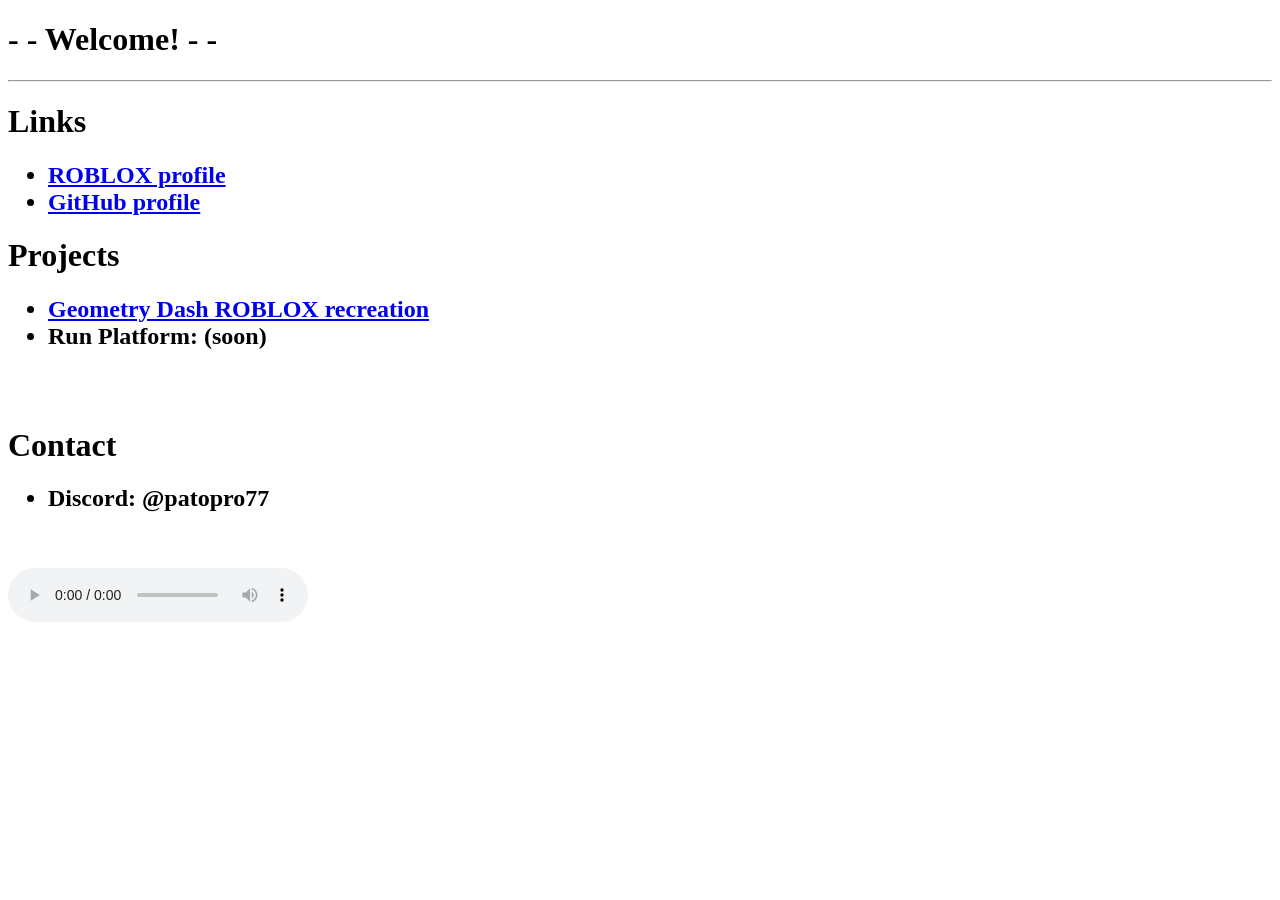
==== index.html @ 413b1032 "Rename Content.html to index.html" ====
<!DOCTYPE html>

<html>

<head>
    <title>patopro77's website</title>
</head>

<body>
    <h1>- - Welcome! - -</h1>
    <hr>

    <h1>Links</h1>
    <ul>
        <h2>
        <li><a href="https://www.roblox.com/users/277425586/profile" target="_blank">ROBLOX profile</a> </li>
        <li><a href="https://github.com/patopro77" target="_blank">GitHub profile</a> </li>
    </ul>

    <h1>Projects</h1>
    <ul>
        <h2>
        <li><a href="https://www.roblox.com/games/10789933399" target="_blank">Geometry Dash ROBLOX recreation</a></li>
        <li>Run Platform: (soon)</li>
    </ul>
    
    <br><br>

    <h1>Contact</h1>
    <ul>
        <h2>
        <li>Discord: @patopro77</li>
    </ul>

    <br><br>
    <audio controls loop src="Lullaby Of The Leaves (Instrumental).mp3">
</body>

</html>
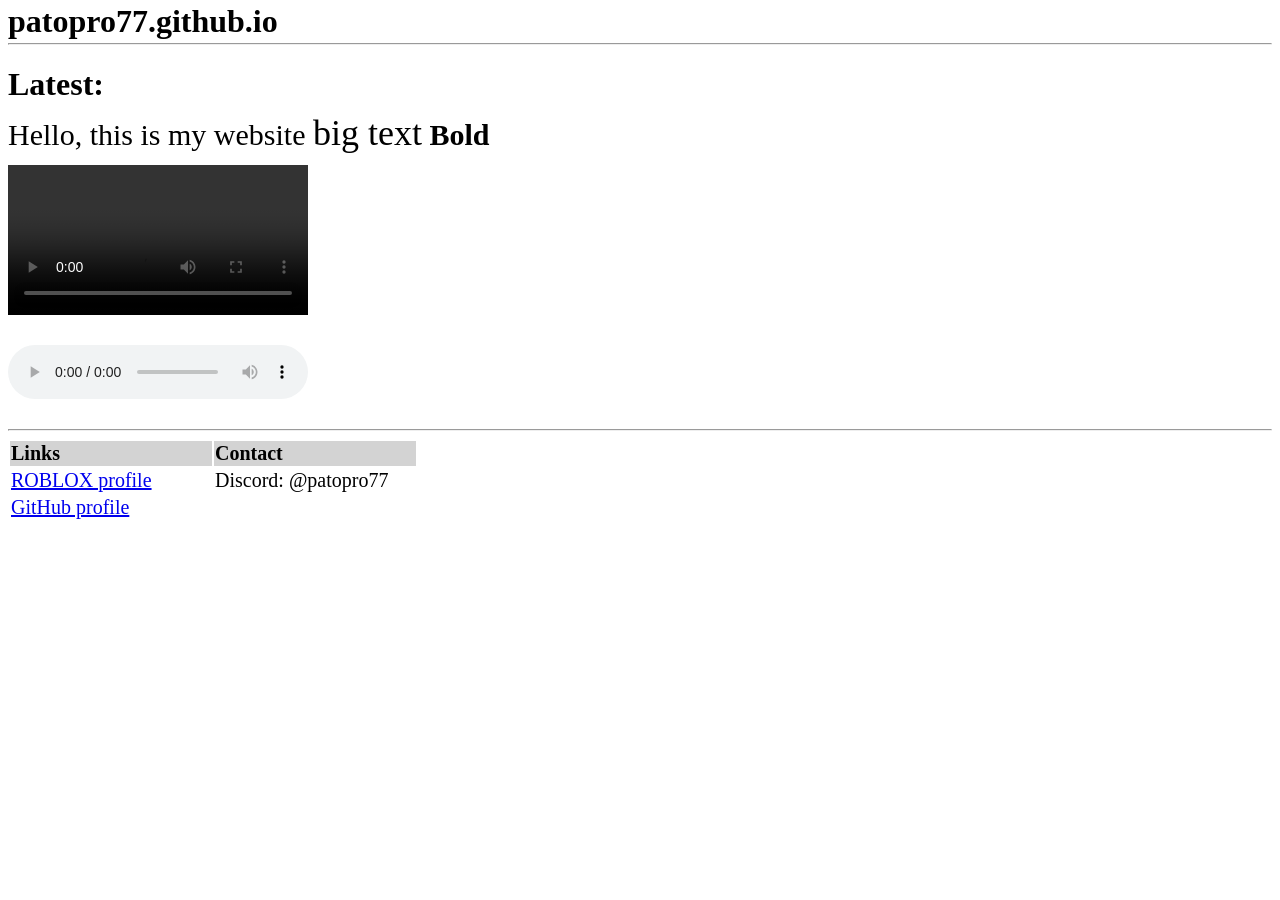
==== commit 5dda8d2b: "Update index.html" ====
--- a/index.html
+++ b/index.html
@@ -1,39 +1,36 @@
 <!DOCTYPE html>
 
-<html>
-
 <head>
-    <title>patopro77's website</title>
+    <title>patopro77/MyWebsite</title>
 </head>
 
-<body>
-    <h1>- - Welcome! - -</h1>
-    <hr>
+<h1 style="line-height: 0px">patopro77.github.io</h1>
+<hr>
 
-    <h1>Links</h1>
-    <ul>
-        <h2>
-        <li><a href="https://www.roblox.com/users/277425586/profile" target="_blank">ROBLOX profile</a> </li>
-        <li><a href="https://github.com/patopro77" target="_blank">GitHub profile</a> </li>
-    </ul>
+<h1>Latest:</h1>
 
-    <h1>Projects</h1>
-    <ul>
-        <h2>
-        <li><a href="https://www.roblox.com/games/10789933399" target="_blank">Geometry Dash ROBLOX recreation</a></li>
-        <li>Run Platform: (soon)</li>
-    </ul>
-    
-    <br><br>
+<div style="font-size: 30px; line-height: 0px">
+    <p>Hello, this is my website <big>big text</big> <b>Bold</b></p>
+    <p><video controls src="video.mp4"></video></p>
+    <p><audio controls loop src="Lullaby Of The Leaves (Instrumental).mp3"></audio></p>
+</div>
 
-    <h1>Contact</h1>
-    <ul>
-        <h2>
-        <li>Discord: @patopro77</li>
-    </ul>
+<hr>
 
-    <br><br>
-    <audio controls loop src="Lullaby Of The Leaves (Instrumental).mp3">
-</body>
+<div style="font-size: 20px">
+    <table>
+        <tr bgcolor="lightgray" align="left">
+            <th width="200">Links</th>
+            <th width="200">Contact</th>
+        </tr>
 
-</html>
+        <tr>
+            <td><a href="https://www.roblox.com/users/277425586/profile" target="_blank">ROBLOX profile</a></td>
+            <td>Discord: @patopro77</td>
+        </tr>
+
+        <tr>
+            <td><a href="https://github.com/patopro77" target="_blank">GitHub profile</a></td>
+        </tr>
+    </table>
+</div>
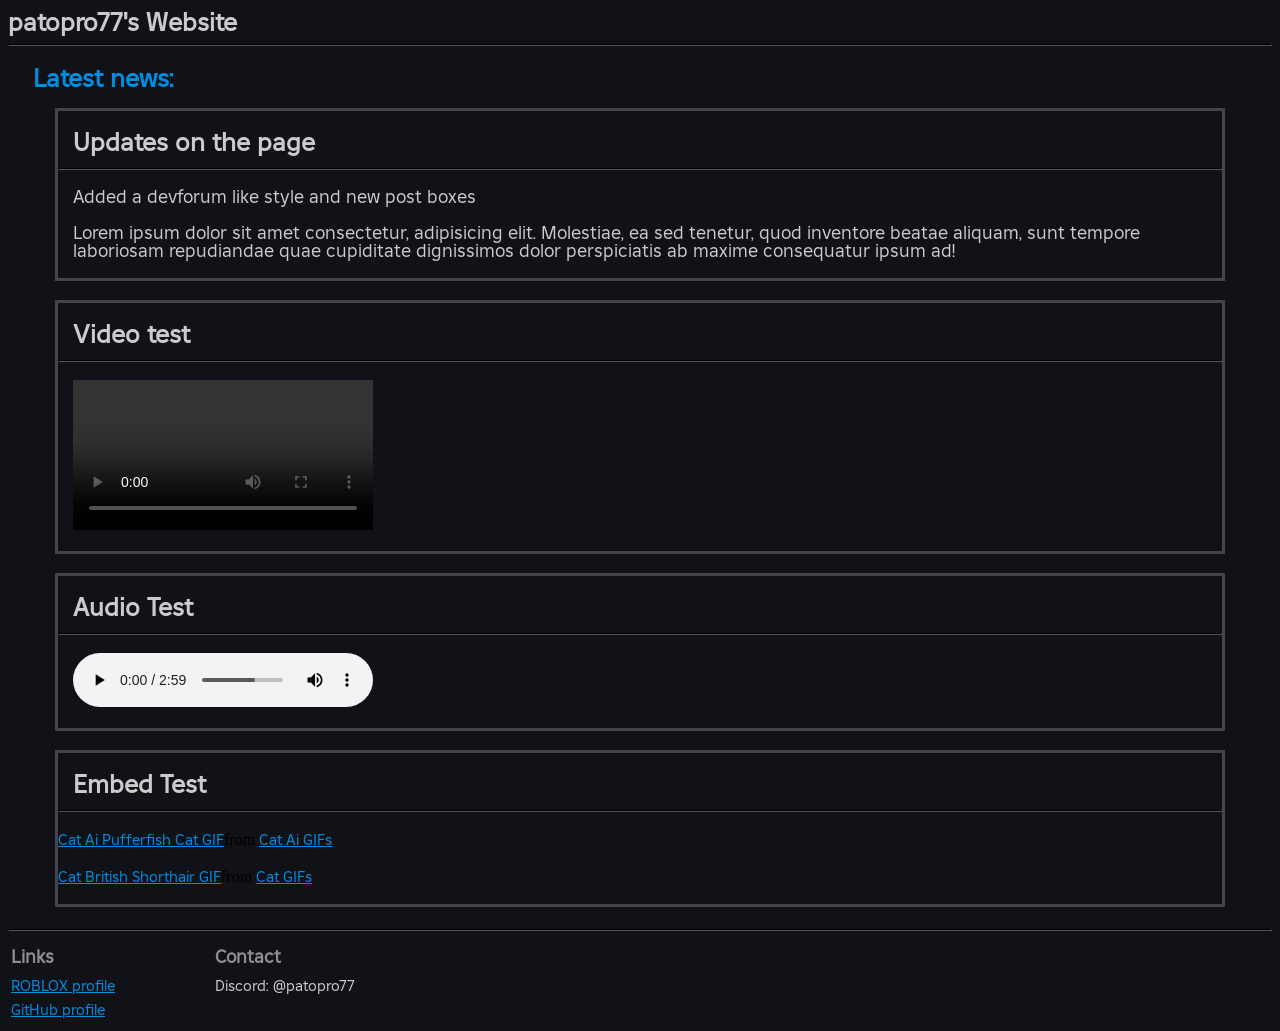
==== commit 68eaed58: "Add files via upload" ====
--- a/index.html
+++ b/index.html
@@ -1,25 +1,68 @@
 <!DOCTYPE html>
 
 <head>
-    <title>patopro77/MyWebsite</title>
+    <title>patopro77's Website</title>
+    <link rel="stylesheet" href="style.css">
 </head>
 
-<h1 style="line-height: 0px">patopro77.github.io</h1>
+<h1 style="line-height: 10px;">patopro77's Website</h1>
+
 <hr>
+<h1 style="color: rgb(0, 141, 224); margin-left: 25px;">Latest news:</h1>
 
-<h1>Latest:</h1>
+<!--CONTENT HERE-->
 
-<div style="font-size: 30px; line-height: 0px">
-    <p>Hello, this is my website <big>big text</big> <b>Bold</b></p>
-    <p><video controls src="video.mp4"></video></p>
-    <p><audio controls loop src="Lullaby Of The Leaves (Instrumental).mp3"></audio></p>
+<div class="Post">
+    <h2>Updates on the page</h2>
+    <hr style="margin-bottom: 18px;">
+
+    <p>Added a devforum like style and new post boxes</p>
+    <p>Lorem ipsum dolor sit amet consectetur, adipisicing elit. Molestiae, ea sed tenetur, quod inventore beatae
+        aliquam, sunt tempore laboriosam repudiandae quae cupiditate dignissimos dolor perspiciatis ab maxime
+        consequatur ipsum ad!</p>
 </div>
 
+<div class="Post">
+    <h2>Video test</h2>
+    <hr style="margin-bottom: 18px;">
+
+    <p><video controls src="Assets/video.mp4"></video></p>
+</div>
+
+<div class="Post">
+    <h2>Audio Test</h2>
+    <hr style="margin-bottom: 18px;">
+
+    <p><audio controls src="Assets/Lullaby Of The Leaves (Instrumental).mp3"></audio></p>
+</div>
+
+<div class="Post">
+    <h2>Embed Test</h2>
+    <hr style="margin-bottom: 18px;">
+
+    <p>
+    <div class="tenor-gif-embed" data-postid="3219711934296360561" data-share-method="host" data-aspect-ratio="1"
+        data-width="30%"><a
+            href="https://tenor.com/view/cat-ai-pufferfish-cat-puffer-fish-ai-pufferfish-cat-ai-ai-gif-3219711934296360561">Cat
+            Ai Pufferfish Cat GIF</a>from <a href="https://tenor.com/search/cat+ai-gifs">Cat Ai GIFs</a></div>
+    <script type="text/javascript" async src="https://tenor.com/embed.js"></script>
+    </p>
+
+    <p>
+    <div class="tenor-gif-embed" data-postid="6482731715770817978" data-share-method="host" data-aspect-ratio="0.742972"
+        data-width="30%"><a
+            href="https://tenor.com/view/cat-british-shorthair-ai-slap-tik-tok-gif-6482731715770817978">Cat
+            British Shorthair GIF</a>from <a href="https://tenor.com/search/cat-gifs">Cat GIFs</a></div>
+    <script type="text/javascript" async src="https://tenor.com/embed.js"></script>
+    </p>
+</div>
+
+<!--CONTENT HERE-->
+
 <hr>
-
 <div style="font-size: 20px">
     <table>
-        <tr bgcolor="lightgray" align="left">
+        <tr align="left">
             <th width="200">Links</th>
             <th width="200">Contact</th>
         </tr>
@@ -33,4 +76,4 @@
             <td><a href="https://github.com/patopro77" target="_blank">GitHub profile</a></td>
         </tr>
     </table>
-</div>
+</div>
--- a/style.css
+++ b/style.css
@@ -0,0 +1,72 @@
+@font-face {
+    font-family: "BuilderSans";
+    src: url("Assets/BuilderSans-Regular.otf") format("opentype");
+    font-weight: normal;
+    font-style: normal;
+}
+
+body {
+    background-color: #111217;
+}
+
+h1 {
+    font-size: 25px;
+    font-family: "BuilderSans", sans-serif;
+    color: #cbcbcb;
+}
+
+h2 {
+    font-size: 25px;
+    font-family: "BuilderSans", sans-serif;
+    color: #cbcbcb;
+
+    margin-top: 15px;
+    margin-bottom: 10px;
+    margin-left: 15px;
+    margin-right: 15px;
+}
+
+p {
+    font-size: 18px;
+    font-family: "BuilderSans", sans-serif;
+    line-height: 18px;
+    color: #cbcbcb;
+
+    margin-left: 15px;
+    margin-right: 15px;
+}
+
+.Post {
+    outline: 3px solid rgba(255, 255, 255, 0.217);
+    overflow: hidden;
+
+    margin-left: 50px;
+    margin-right: 50px;
+    margin-bottom: 25px;
+}
+
+th {
+    font-size: 18px;
+    font-family: "BuilderSans", sans-serif;
+    color: rgba(152, 152, 152, 0.925);
+
+    line-height: 30px;
+}
+
+td {
+    font-size: 15px;
+    font-family: "BuilderSans", sans-serif;
+    color: #cbcbcb;
+
+    line-height: 20px;
+}
+
+a {
+    font-size: 15px;
+    font-family: "BuilderSans", sans-serif;
+    color: rgb(0, 141, 224);
+}
+
+hr {
+    border-color: #000000;
+}
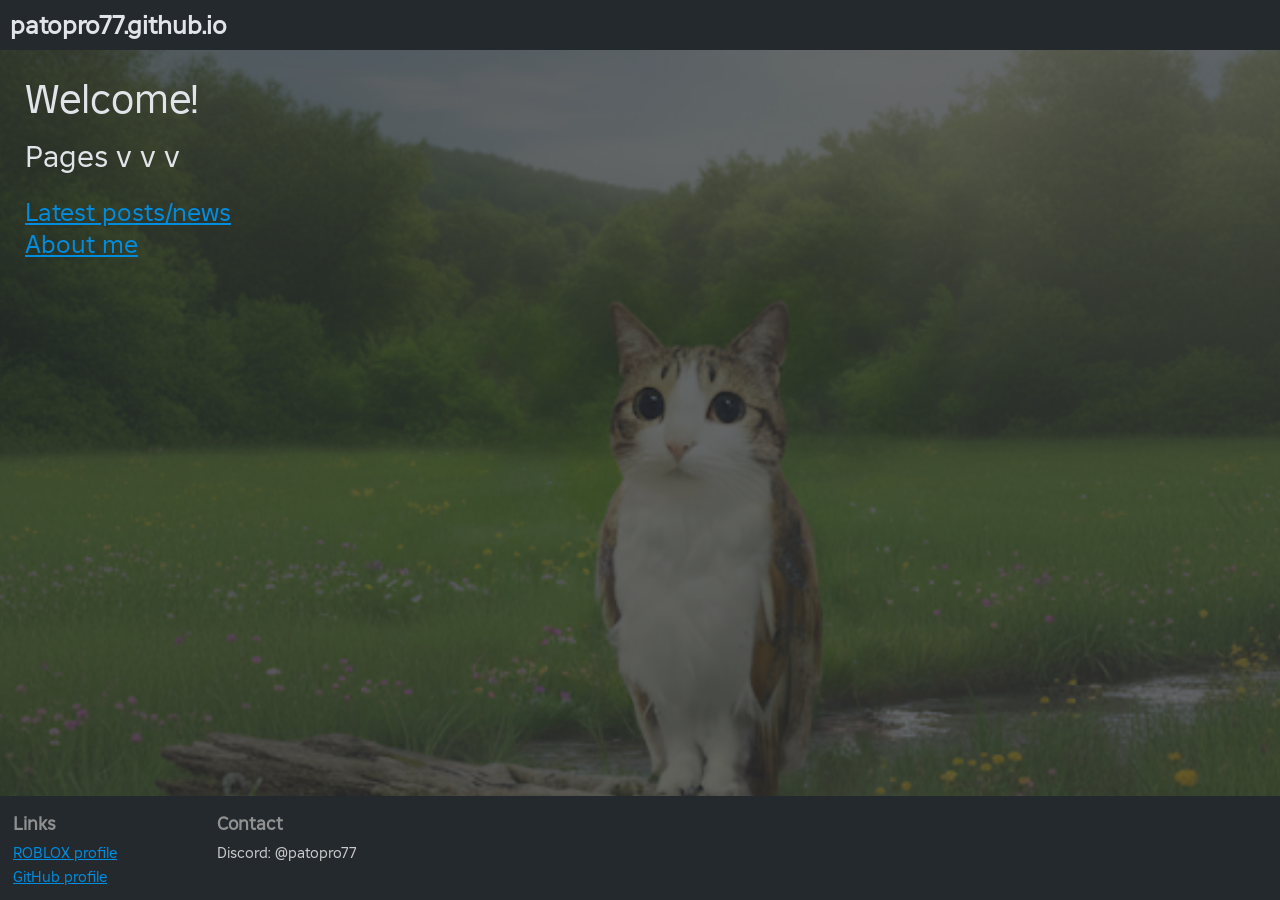
==== commit d8f3c00c: "Add files via upload" ====
--- a/index.html
+++ b/index.html
@@ -1,79 +1,31 @@
 <!DOCTYPE html>
 
 <head>
-    <title>patopro77's Website</title>
+    <title>patopro77.github.io</title>
     <link rel="stylesheet" href="style.css">
+
+    <script src="https://code.jquery.com/jquery-3.6.0.min.js"></script>
+    <script>
+        $(function () {
+            $("header").load("Templates/Header.html");
+            $("footer").load("Templates/Footer.html");
+        });
+    </script>
 </head>
 
-<h1 style="line-height: 10px;">patopro77's Website</h1>
+<img class="Background" src="Assets/Background.png">
 
-<hr>
-<h1 style="color: rgb(0, 141, 224); margin-left: 25px;">Latest news:</h1>
+<div class="Content">
+    <header></header>
 
-<!--CONTENT HERE-->
+    <main>
+        <p style="font-size: 40px; margin-left: 25px;">Welcome!</p>
+        <p style="font-size: 30px; margin-left: 25px;">Pages v v v</p>
 
-<div class="Post">
-    <h2>Updates on the page</h2>
-    <hr style="margin-bottom: 18px;">
+        <a href="Latest.html" style="font-size: 25px; margin-left: 25px;">Latest posts/news</a>
+        <br>
+        <a href="Aboutme.html" style="font-size: 25px; margin-left: 25px;">About me</a>
+    </main>
 
-    <p>Added a devforum like style and new post boxes</p>
-    <p>Lorem ipsum dolor sit amet consectetur, adipisicing elit. Molestiae, ea sed tenetur, quod inventore beatae
-        aliquam, sunt tempore laboriosam repudiandae quae cupiditate dignissimos dolor perspiciatis ab maxime
-        consequatur ipsum ad!</p>
-</div>
-
-<div class="Post">
-    <h2>Video test</h2>
-    <hr style="margin-bottom: 18px;">
-
-    <p><video controls src="Assets/video.mp4"></video></p>
-</div>
-
-<div class="Post">
-    <h2>Audio Test</h2>
-    <hr style="margin-bottom: 18px;">
-
-    <p><audio controls src="Assets/Lullaby Of The Leaves (Instrumental).mp3"></audio></p>
-</div>
-
-<div class="Post">
-    <h2>Embed Test</h2>
-    <hr style="margin-bottom: 18px;">
-
-    <p>
-    <div class="tenor-gif-embed" data-postid="3219711934296360561" data-share-method="host" data-aspect-ratio="1"
-        data-width="30%"><a
-            href="https://tenor.com/view/cat-ai-pufferfish-cat-puffer-fish-ai-pufferfish-cat-ai-ai-gif-3219711934296360561">Cat
-            Ai Pufferfish Cat GIF</a>from <a href="https://tenor.com/search/cat+ai-gifs">Cat Ai GIFs</a></div>
-    <script type="text/javascript" async src="https://tenor.com/embed.js"></script>
-    </p>
-
-    <p>
-    <div class="tenor-gif-embed" data-postid="6482731715770817978" data-share-method="host" data-aspect-ratio="0.742972"
-        data-width="30%"><a
-            href="https://tenor.com/view/cat-british-shorthair-ai-slap-tik-tok-gif-6482731715770817978">Cat
-            British Shorthair GIF</a>from <a href="https://tenor.com/search/cat-gifs">Cat GIFs</a></div>
-    <script type="text/javascript" async src="https://tenor.com/embed.js"></script>
-    </p>
-</div>
-
-<!--CONTENT HERE-->
-
-<hr>
-<div style="font-size: 20px">
-    <table>
-        <tr align="left">
-            <th width="200">Links</th>
-            <th width="200">Contact</th>
-        </tr>
-
-        <tr>
-            <td><a href="https://www.roblox.com/users/277425586/profile" target="_blank">ROBLOX profile</a></td>
-            <td>Discord: @patopro77</td>
-        </tr>
-
-        <tr>
-            <td><a href="https://github.com/patopro77" target="_blank">GitHub profile</a></td>
-        </tr>
-    </table>
+    <footer></footer>
 </div>
--- a/style.css
+++ b/style.css
@@ -6,19 +6,96 @@
 }
 
 body {
-    background-color: #111217;
+    background-color: #24292e;
+    margin: 0;
+    padding: 0;
+
+    display: flex;
+    flex-direction: column;
+    min-height: 100vh;
+}
+
+.Background {
+    width: 100%;
+    height: 100%;
+    top: 0px;
+    left: 0px;
+    position: fixed;
+    display: block;
+    object-fit: cover;
+    z-index: -10;
+
+    opacity: 0.3;
+}
+
+.Content {
+    display: flex;
+    flex-direction: column;
+    min-height: 100vh;
+}
+
+header {
+    background-color: #24292e;
+    width: 100%;
+    height: 50px;
+    align-content: center;
+}
+
+main {
+    flex: 1;
+}
+
+
+footer {
+    background-color: #24292e;
+    box-sizing: border-box;
+    padding-left: 10px;
+    padding-top: 10px;
+    padding-bottom: 10px;
+    width: 100%;
+    font-size: 50px;
+
+    position: relative;
+    clear: both;
+    bottom: 0;
+}
+
+.PagesBar {
+    background-color: #353b3f;
+    width: 100%;
+    height: 40px;
+
+    align-content: center;
+}
+
+.PagesBar button {
+    appearance: none;
+    width: 150px;
+    margin-left: 10px;
+    background-color: rgb(0, 141, 224);
+}
+
+.Post {
+    background-color: #353b3f;
+    border-radius: 20px;
+    overflow: hidden;
+
+    margin-left: 50px;
+    margin-right: 50px;
+    margin-top: 50px;
+    margin-bottom: 50px;
 }
 
 h1 {
     font-size: 25px;
     font-family: "BuilderSans", sans-serif;
-    color: #cbcbcb;
+    color: #e1e4e8;
 }
 
 h2 {
     font-size: 25px;
     font-family: "BuilderSans", sans-serif;
-    color: #cbcbcb;
+    color: #e1e4e8;
 
     margin-top: 15px;
     margin-bottom: 10px;
@@ -27,23 +104,16 @@
 }
 
 p {
+    font-family: "BuilderSans", sans-serif;
     font-size: 18px;
-    font-family: "BuilderSans", sans-serif;
     line-height: 18px;
-    color: #cbcbcb;
+    color: #e1e4e8;
 
     margin-left: 15px;
     margin-right: 15px;
 }
 
-.Post {
-    outline: 3px solid rgba(255, 255, 255, 0.217);
-    overflow: hidden;
-
-    margin-left: 50px;
-    margin-right: 50px;
-    margin-bottom: 25px;
-}
+/*---------------------------------------------------------------------------------------*/
 
 th {
     font-size: 18px;
@@ -68,5 +138,7 @@
 }
 
 hr {
-    border-color: #000000;
+    height: 2px;
+    border: none;
+    background-color: rgb(107, 122, 131);
 }
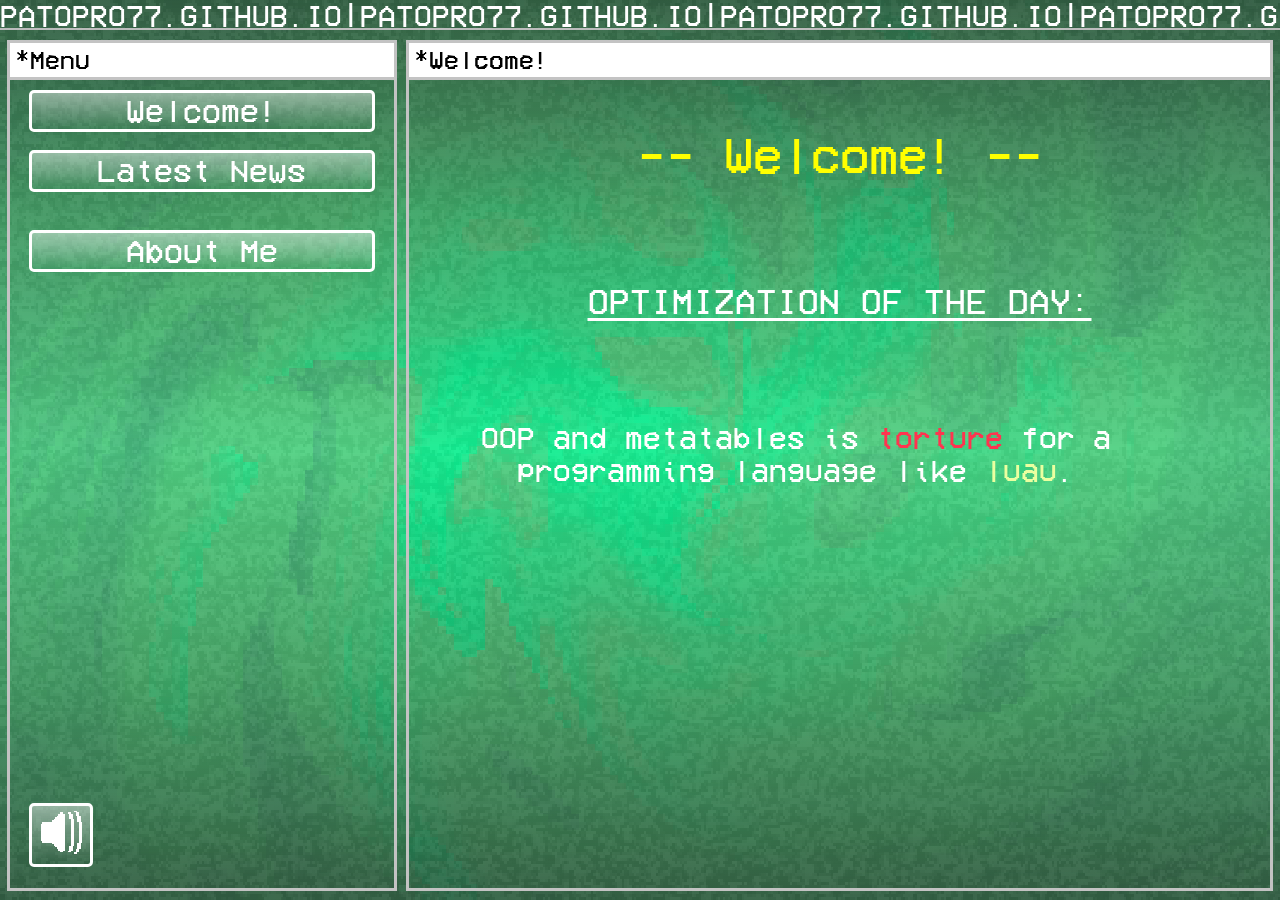
==== commit 145470c1: "Add files via upload" ====
--- a/index.html
+++ b/index.html
@@ -3,29 +3,126 @@
 <head>
     <title>patopro77.github.io</title>
     <link rel="stylesheet" href="style.css">
+    <script src="Startup.js"></script>
+    <script src="Menu.js"></script>
 
-    <script src="https://code.jquery.com/jquery-3.6.0.min.js"></script>
-    <script>
-        $(function () {
-            $("header").load("Templates/Header.html");
-            $("footer").load("Templates/Footer.html");
-        });
-    </script>
+    <style>
+        .StartupStatic {
+            position: fixed;
+            z-index: 100;
+            width: 100%;
+            height: 100vh;
+            pointer-events: none;
+            animation: fadeIn 2s forwards;
+            image-rendering: pixelated;
+        }
+
+        .BackgroundStatic {
+            position: fixed;
+            z-index: -98;
+            opacity: 0.05;
+            width: 100%;
+            height: 100vh;
+            pointer-events: none;
+            image-rendering: pixelated;
+        }
+
+        .Gradient {
+            z-index: -99;
+            position: fixed;
+            width: 100%;
+            height: 100vh;
+            pointer-events: none;
+
+            top: 0px;
+            right: 0px;
+            background: linear-gradient(to bottom, #2f4e39da 0%, #3758375d 25%, #37583700 50%, #3758375d 75%, #2f4e39da 100%);
+        }
+
+        @keyframes fadeIn {
+            0% {
+                opacity: 1;
+            }
+
+            100% {
+                opacity: 0;
+            }
+        }
+    </style>
 </head>
 
-<img class="Background" src="Assets/Background.png">
+
+<body>
+    <img class="StartupStatic" src="Assets/StartupStatic.gif"></img>
+    <img class="BackgroundStatic" src="Assets/BackgroundStatic.gif"></img>
+    <div class="Gradient"></div>
+    <div id="loader" style="position: fixed; z-index: -100; width: 100%; height: 100vh;">
+        <script src="NotMine/balatroShader.js"></script>
+        <script>
+            var color1 = "#fffff"
+            const fx = new BalatroShader({
+                container: "#loader", speed: 1, contrast: 2, spinAmount: 1, pixelSizeFac: 200, spinEase: 0.25
+            });
+        </script>
+    </div>
+
+    <div class="TopText">
+        <div class="ScrollingText">
+            PATOPRO77.GITHUB.IO|PATOPRO77.GITHUB.IO|PATOPRO77.GITHUB.IO|PATOPRO77.GITHUB.IO|PATOPRO77.GITHUB.IO|PATOPRO77.GITHUB.IO|PATOPRO77.GITHUB.IO|PATOPRO77.GITHUB.IO|PATOPRO77.GITHUB.IO|PATOPRO77.GITHUB.IO|
+        </div>
+        <div class="Line"></div>
+    </div>
+    
+    <div class="SideMenu">
+        <div class="Title">*Menu</div>
+
+        <button class="WelcomeButton" onclick="OpenPage('Welcome!')">Welcome!</button>
+        <button class="LatestNewsButton" onclick="OpenPage('Latest News')">Latest News</button>
+        <button class="AboutMeButton" onclick="OpenPage('About Me')">About Me</button>
+
+        <button class="MusicButton">
+            <img src="Assets/Unmuted.png" style="image-rendering: pixelated;"></img>
+        </button>
+    </div>
+
+    <div id="Content">
+        <div class="Title">*Welcome!</div>
+
+        <iframe class="Page" id="Welcome!" src="Welcome!.html" frameborder="0"></iframe>
+        <iframe class="Page" id="Latest News" src="Latest News.html" frameborder="0" style="display: none;"></iframe>
+        <iframe class="Page" id="About Me" src="About Me.html" frameborder="0" style="display: none;"></iframe>
+    </div>
+</body>
+
+<!--
+
+<header style="display: flex; justify-content: right;">
+    <p>PATOPRO77.GITHUB.IO|PATOPRO77.GITHUB.IO|PATOPRO77.GITHUB.IO|PATOPRO77.GITHUB.IO|PATOPRO77.GITHUB.IO|PATOPRO77.GITHUB.IO|PATOPRO77.GITHUB.IO|PATOPRO77.GITHUB.IO|PATOPRO77.GITHUB.IO|PATOPRO77.GITHUB.IO|
+    </p>
+</header>
+
+<div style="position: absolute; height: 3px; width: 100%; top: 32px; background-color: rgb(189, 189, 189);"></div>
+
+
+
 
 <div class="Content">
-    <header></header>
+
 
     <main>
-        <p style="font-size: 40px; margin-left: 25px;">Welcome!</p>
-        <p style="font-size: 30px; margin-left: 25px;">Pages v v v</p>
 
+
+        <p class="Text" style="font-size: 40px; margin: 0; margin-left: 5px;">PAGE: Welcome!</p>
+        <p class="Text" style="font-size: 30px; margin: 0; text-align: center;">Click on the buttons to view different
+            categories.</p>
+
+        <button></button>
         <a href="Latest.html" style="font-size: 25px; margin-left: 25px;">Latest posts/news</a>
         <br>
         <a href="Aboutme.html" style="font-size: 25px; margin-left: 25px;">About me</a>
     </main>
 
     <footer></footer>
-</div>+</div>
+
+-->
--- a/style.css
+++ b/style.css
@@ -1,144 +1,210 @@
 @font-face {
-    font-family: "BuilderSans";
-    src: url("Assets/BuilderSans-Regular.otf") format("opentype");
-    font-weight: normal;
-    font-style: normal;
+    font-family: "VCR_OSD_MONO_1";
+    src: url("Assets/VCR_OSD_MONO_1.001.ttf") format("opentype");
+}
+
+html {
+    user-select: none;
 }
 
 body {
-    background-color: #24292e;
     margin: 0;
     padding: 0;
-
-    display: flex;
-    flex-direction: column;
-    min-height: 100vh;
-}
-
-.Background {
+    overflow-x: hidden;
+    background-color: #000000;
+
+    font-family: "VCR_OSD_MONO_1", sans-serif;
+    color: #ffffff;
+}
+
+/*-------------------------------------------------------------------------------*/
+
+.TopText {
+    position: absolute;
+    overflow: hidden;
     width: 100%;
-    height: 100%;
-    top: 0px;
-    left: 0px;
-    position: fixed;
-    display: block;
-    object-fit: cover;
-    z-index: -10;
-
-    opacity: 0.3;
-}
-
-.Content {
-    display: flex;
-    flex-direction: column;
-    min-height: 100vh;
-}
-
-header {
-    background-color: #24292e;
+    height: 30px;
+    justify-items: right;
+
+    user-select: none;
+
+    .ScrollingText {
+        position: absolute;
+        font-size: 30px;
+
+        margin: 0;
+        margin-bottom: 5px;
+
+        animation: TopTextAnim 20s linear infinite;
+    }
+
+    .Line {
+        position: absolute;
+        height: 10px;
+        width: 100%;
+        top: 28px;
+        background-color: rgb(189, 189, 189);
+    }
+}
+
+@keyframes TopTextAnim {
+    0% {
+        transform: translate(0%, 0);
+    }
+
+    100% {
+        transform: translate(50%, 0);
+    }
+}
+
+.TopBar {
+    position: absolute;
+    overflow: hidden;
     width: 100%;
-    height: 50px;
-    align-content: center;
-}
-
-main {
-    flex: 1;
-}
-
-
-footer {
-    background-color: #24292e;
-    box-sizing: border-box;
-    padding-left: 10px;
-    padding-top: 10px;
-    padding-bottom: 10px;
-    width: 100%;
-    font-size: 50px;
-
-    position: relative;
-    clear: both;
-    bottom: 0;
-}
-
-.PagesBar {
-    background-color: #353b3f;
-    width: 100%;
-    height: 40px;
-
-    align-content: center;
-}
-
-.PagesBar button {
-    appearance: none;
-    width: 150px;
-    margin-left: 10px;
-    background-color: rgb(0, 141, 224);
-}
-
-.Post {
-    background-color: #353b3f;
-    border-radius: 20px;
-    overflow: hidden;
-
-    margin-left: 50px;
-    margin-right: 50px;
-    margin-top: 50px;
-    margin-bottom: 50px;
-}
-
-h1 {
-    font-size: 25px;
-    font-family: "BuilderSans", sans-serif;
-    color: #e1e4e8;
-}
-
-h2 {
-    font-size: 25px;
-    font-family: "BuilderSans", sans-serif;
-    color: #e1e4e8;
-
-    margin-top: 15px;
-    margin-bottom: 10px;
-    margin-left: 15px;
-    margin-right: 15px;
-}
-
-p {
-    font-family: "BuilderSans", sans-serif;
-    font-size: 18px;
-    line-height: 18px;
-    color: #e1e4e8;
-
-    margin-left: 15px;
-    margin-right: 15px;
-}
-
-/*---------------------------------------------------------------------------------------*/
-
-th {
-    font-size: 18px;
-    font-family: "BuilderSans", sans-serif;
-    color: rgba(152, 152, 152, 0.925);
-
-    line-height: 30px;
-}
-
-td {
-    font-size: 15px;
-    font-family: "BuilderSans", sans-serif;
-    color: #cbcbcb;
-
-    line-height: 20px;
-}
-
-a {
-    font-size: 15px;
-    font-family: "BuilderSans", sans-serif;
-    color: rgb(0, 141, 224);
-}
-
-hr {
-    height: 2px;
-    border: none;
-    background-color: rgb(107, 122, 131);
+    height: 35px;
+    top: 35px;
+
+    .PageLabel {
+        font-size: 35px;
+        margin-left: 5px;
+    }
+
+    .NameContainer {
+        position: absolute;
+        overflow: hidden;
+        width: calc(100% - 125px);
+        height: 100%;
+        left: 110px;
+        top: 0px;
+    }
+
+    .PageName {
+        position: absolute;
+        white-space: nowrap;
+        font-size: 35px;
+        margin-left: 5px;
+
+        animation: PageNameAnim 15s linear infinite;
+    }
+}
+
+@keyframes PageNameAnim {
+    0% {
+        transform: translate(0%, 0);
+    }
+
+    100% {
+        transform: translate(-40%, 0);
+    }
+}
+
+/*-------------------------------------------------------------------------------*/
+
+.SideMenu {
+    position: absolute;
+    height: calc(100% - 55px);
+    width: 30%;
+    margin: 10px;
+    top: 33px;
+
+    background-color: #00000000;
+    outline: 3px solid #c3c3c3;
+
+    .Title {
+        width: 100%;
+        height: 30px;
+        background-color: #ffffff;
+        border-bottom: 3px #c3c3c3 solid;
+
+        font-size: 25px;
+        text-indent: 5px;
+        padding-top: 4px;
+
+        color: #000000;
+    }
+
+    button {
+        position: absolute;
+        left: 5%;
+        width: 90%;
+        height: calc(3vw + 4px);
+        font-size: 2.5vw;
+    }
+
+    .WelcomeButton {
+        margin-top: 10px;
+    }
+
+    .LatestNewsButton {
+        margin-top: 70px;
+    }
+
+    .AboutMeButton {
+        margin-top: 150px;
+    }
+
+    .MusicButton {
+        position: absolute;
+        height: 5vw;
+        width: 5vw;
+
+        left: 5%;
+        bottom: 2.5%;
+
+        img {
+            margin: -3px;
+            width: 4vw;
+        }
+    }
+}
+
+/*-------------------------------------------------------------------------------*/
+
+#Content {
+    position: absolute;
+    transform-origin: center;
+
+    height: calc(100% - 55px);
+    width: calc(70% - 35px);
+    right: 0px;
+    margin: 10px;
+    top: 33px;
+
+    background-color: #00000000;
+    outline: 3px solid #c3c3c3;
+
+    .Title {
+        width: 100%;
+        height: 30px;
+        background-color: #ffffff;
+        border-bottom: 3px #c3c3c3 solid;
+
+        font-size: 25px;
+        text-indent: 5px;
+        padding-top: 4px;
+
+        color: #000000;
+    }
+
+    iframe {
+        height: calc(100% - 37px);
+        width: 100%;
+    }
+
+}
+
+/*-------------------------------------------------------------------------------*/
+
+button {
+    font-family: "VCR_OSD_MONO_1", sans-serif;
+    color: #ffffff;
+
+    background: linear-gradient(to bottom, #ffffff75 0%, #00000000 100%);
+    border: 3px solid #ffffff;
+    border-radius: 5px;
+}
+
+button:active {
+    background: linear-gradient(to bottom, #4343435b 0%, #00000000 70%, #b1b1b175 100%);
+    border: 3px solid #c2c2c2;
 }
